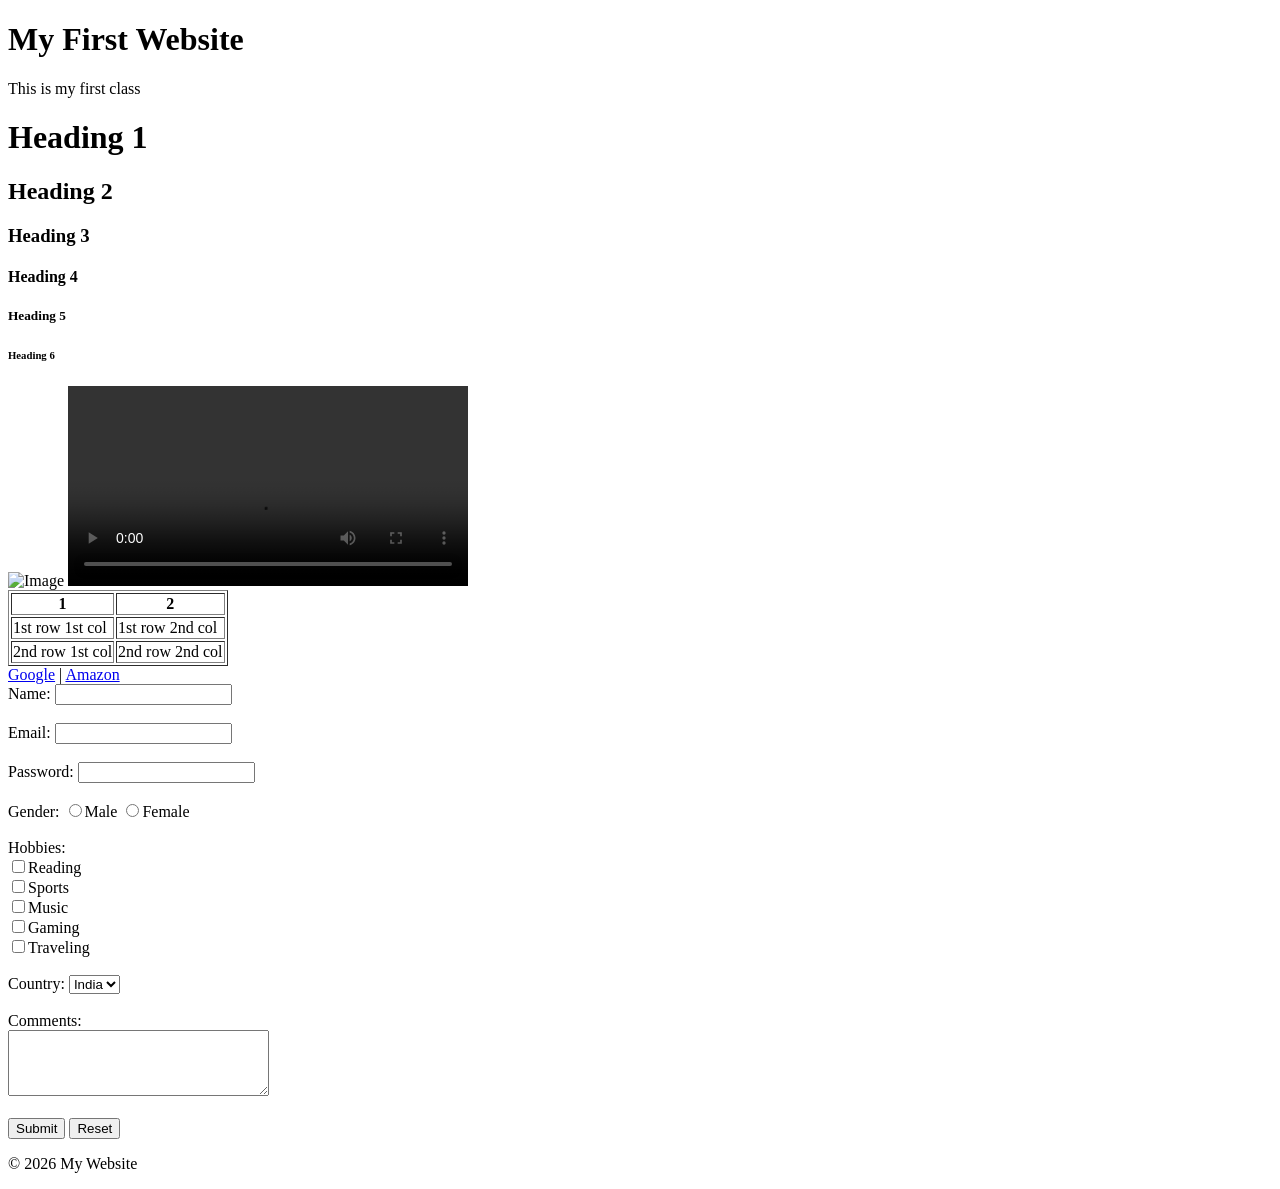
==== html/index.html @ b291990f "First commit" ====
<!DOCTYPE html>
<html>
<head>
<title>My Website</title>
</head>
<body>

<h1>My First Website</h1>

<p>This is my first class</p>

<h1>Heading 1</h1>
<h2>Heading 2</h2>
<h3>Heading 3</h3>
<h4>Heading 4</h4>
<h5>Heading 5</h5>
<h6>Heading 6</h6>

<img src="image.jpg" width="300" alt="Image">

<video controls width="400">
<source src="video.mp4" type="video/mp4">
</video>

<table border="1">
<tr><th>1</th><th>2</th></tr>
<tr><td>1st row 1st col</td><td>1st row 2nd col</td></tr>
<tr><td>2nd row 1st col</td><td>2nd row 2nd col</td></tr>
</table>

<nav>
<a href="https://google.com">Google</a> |
<a href="https://amazon.in">Amazon</a>
</nav>

<form>
<label>Name:</label>
<input type="text"><br><br>

<label>Email:</label>
<input type="email"><br><br>

<label>Password:</label>
<input type="password"><br><br>

<label>Gender:</label>
<input type="radio" name="gender">Male
<input type="radio" name="gender">Female
<br><br>

<label>Hobbies:</label><br>
<input type="checkbox">Reading<br>
<input type="checkbox">Sports<br>
<input type="checkbox">Music<br>
<input type="checkbox">Gaming<br>
<input type="checkbox">Traveling<br><br>

<label>Country:</label>
<select>
<option>India</option>
<option>USA</option>
<option>UK</option>
</select>
<br><br>

<label>Comments:</label><br>
<textarea rows="4" cols="30"></textarea>
<br><br>

<input type="submit" value="Submit">
<input type="reset" value="Reset">
</form>

<footer>
<p>&copy; 2026 My Website</p>
</footer>

</body>
</html>
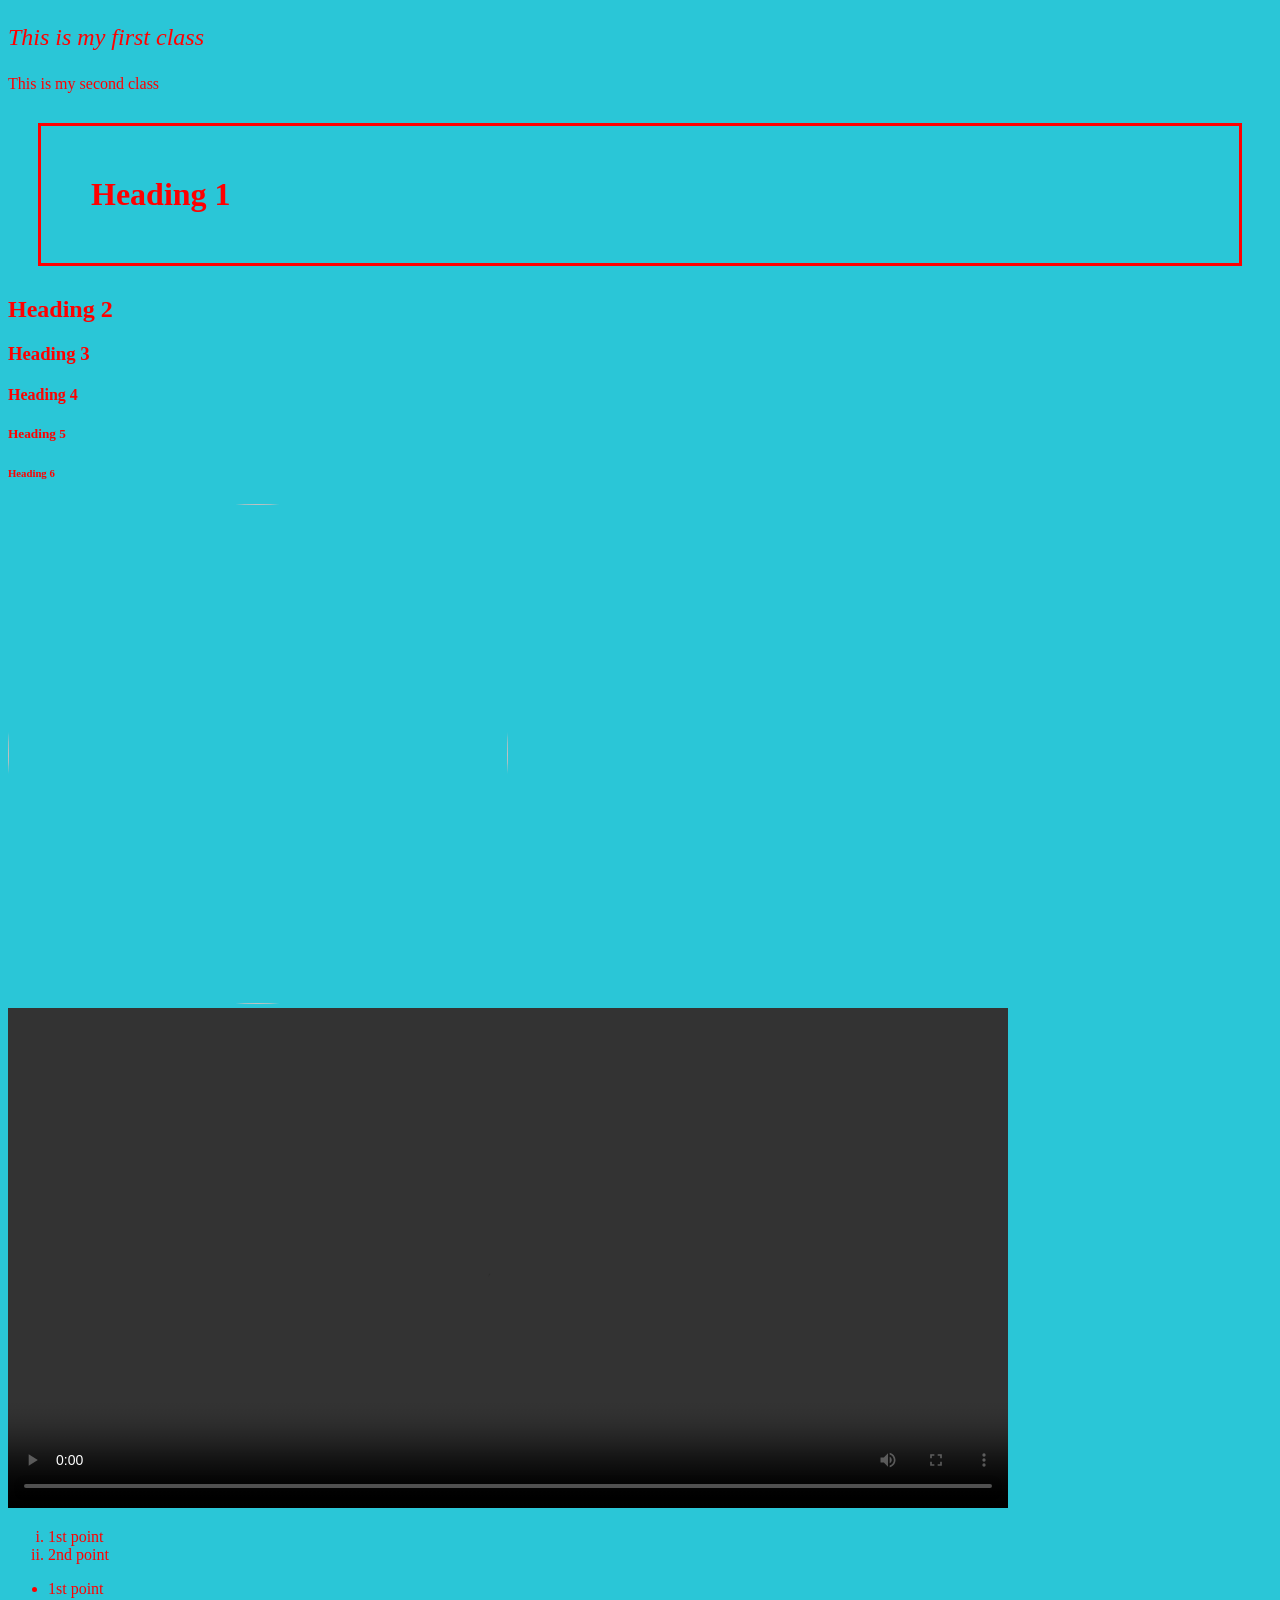
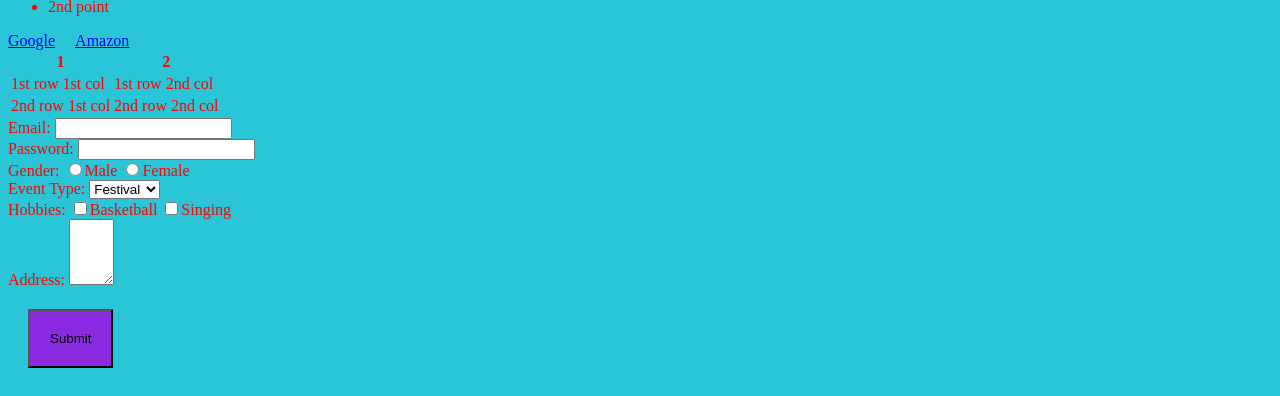
==== commit 7cd0268f: "CSS - Flexbox & grid" ====
--- a/html/index.html
+++ b/html/index.html
@@ -1,79 +1,80 @@
 <!DOCTYPE html>
 <html>
-<head>
-<title>My Website</title>
-</head>
-<body>
-
-<h1>My First Website</h1>
-
-<p>This is my first class</p>
-
-<h1>Heading 1</h1>
-<h2>Heading 2</h2>
-<h3>Heading 3</h3>
-<h4>Heading 4</h4>
-<h5>Heading 5</h5>
-<h6>Heading 6</h6>
-
-<img src="image.jpg" width="300" alt="Image">
-
-<video controls width="400">
-<source src="video.mp4" type="video/mp4">
-</video>
-
-<table border="1">
-<tr><th>1</th><th>2</th></tr>
-<tr><td>1st row 1st col</td><td>1st row 2nd col</td></tr>
-<tr><td>2nd row 1st col</td><td>2nd row 2nd col</td></tr>
-</table>
-
-<nav>
-<a href="https://google.com">Google</a> |
-<a href="https://amazon.in">Amazon</a>
-</nav>
-
-<form>
-<label>Name:</label>
-<input type="text"><br><br>
-
-<label>Email:</label>
-<input type="email"><br><br>
-
-<label>Password:</label>
-<input type="password"><br><br>
-
-<label>Gender:</label>
-<input type="radio" name="gender">Male
-<input type="radio" name="gender">Female
-<br><br>
-
-<label>Hobbies:</label><br>
-<input type="checkbox">Reading<br>
-<input type="checkbox">Sports<br>
-<input type="checkbox">Music<br>
-<input type="checkbox">Gaming<br>
-<input type="checkbox">Traveling<br><br>
-
-<label>Country:</label>
-<select>
-<option>India</option>
-<option>USA</option>
-<option>UK</option>
-</select>
-<br><br>
-
-<label>Comments:</label><br>
-<textarea rows="4" cols="30"></textarea>
-<br><br>
-
-<input type="submit" value="Submit">
-<input type="reset" value="Reset">
-</form>
-
-<footer>
-<p>&copy; 2026 My Website</p>
-</footer>
-
-</body>
+    <head>
+        <title>SV Website</title>
+        <link rel="stylesheet" href="JUNE06AN.css">
+    </head>
+    <!--Inline CSS-->
+    <body style="color:red;">
+        <p id="p1"class="group">This is my first class</p>
+        <p id="p2">This is my second class</p>
+        <h1>Heading 1</h1>
+        <h2 class="group">Heading 2</h2>
+        <h3>Heading 3</h3>
+        <h4>Heading 4</h4>
+        <h5>Heading 5</h5>
+        <h6>Heading 6</h6>
+        <img src="C:\Users\Sudhesi mithiran\Rx.jpeg">
+        <video controls>
+            <source src = "C:\Users\Sudhesi mithiran\rxvi.mp4">
+        </video>
+        <ol>
+            <li>1st point</li>
+            <li>2nd point</li>
+        </ol>
+        <ul>
+            <li>1st point</li>
+            <li>2nd point</li>
+        </ul>
+        <header></header>
+        <footer></footer>
+        <nav>
+            <a href="https://google.com">Google</a>
+            <a href="https://amazon.in">Amazon</a>
+        </nav>
+        <table>
+            <tr>
+                <th>1</th>
+                <th>2</th>
+            </tr>
+            <tr>
+                <td>1st row 1st col</td>
+                <td>1st row 2nd col</td>
+            </tr>
+            <tr>
+                <td>2nd row 1st col</td>
+                <td>2nd row 2nd col</td>
+            </tr>
+        </table>
+        <form>
+            <label>Email: </label>
+            <input type = "email"><br>
+            <label>Password: </label>
+            <input type = "password"><br>
+            <label>Gender: </label>
+            <input type = "radio" name = "gender">Male
+            <input type = "radio" name = "gender">Female<br>
+            <label>Event Type: </label>
+            <select>
+                <option>Festival</option>
+                <option>Birthday</option>
+                <option>Other</option>
+            </select><br>
+            <label>Hobbies: </label>
+            <input type = "checkbox" name = "hobbies">Basketball
+            <input type = "checkbox" name = "hobbies">Singing<br>
+            <label>Address: </label>
+            <textarea rows = "4" cols = "3"></textarea><br>
+            <button>Submit</button>
+            <div></div>
+        </form>
+        <div> 
+            <div></div>
+            <div></div>
+            <div></div>
+            <div></div>
+            <div></div>
+            <div></div>
+        </div>
+    </body>
 </html>
--- a/html/JUNE06AN.css
+++ b/html/JUNE06AN.css
@@ -0,0 +1,79 @@
+body{
+    
+
+
+    color: green;
+    background-color: rgb(42, 198, 215);
+}
+
+img{
+    height: 500px;
+    width: 500px;
+    border-radius: 500px;
+}
+video{
+    height: 500px;
+}
+ol{
+    list-style-type:lower-roman;
+}
+
+ul{
+    list-style-type: disc;
+}
+
+button{
+    background-color: blueviolet;
+    padding: 20px;
+    margin: 20px;
+}
+
+button:hover{
+    background-color: chocolate;
+}
+
+h1{
+    padding: 50px;
+    border: 3px solid red;
+    margin: 30px;
+}
+
+nav{
+    display: flex;
+    flex-direction: row;
+    gap: 20px;
+}
+#p1{
+    font-style: italic;
+}
+#p2{
+    font-style: normal;
+}
+
+.group{
+    font-size: x-large;
+    
+}
+
+.grid{
+    display: grid;
+    grid-template-columns: 33% 33% 33%;
+}
+/* #one{
+    grid-row: 1/2;
+}
+#two{
+    grid-row: 1/2;
+}
+#three{
+    grid-row: 1/2;
+}
+#four{
+    grid-row: 2/3;
+}
+#five{
+    grid-row: 2/3;
+}
+#six{
+    grid-row: 2/3;
+} */
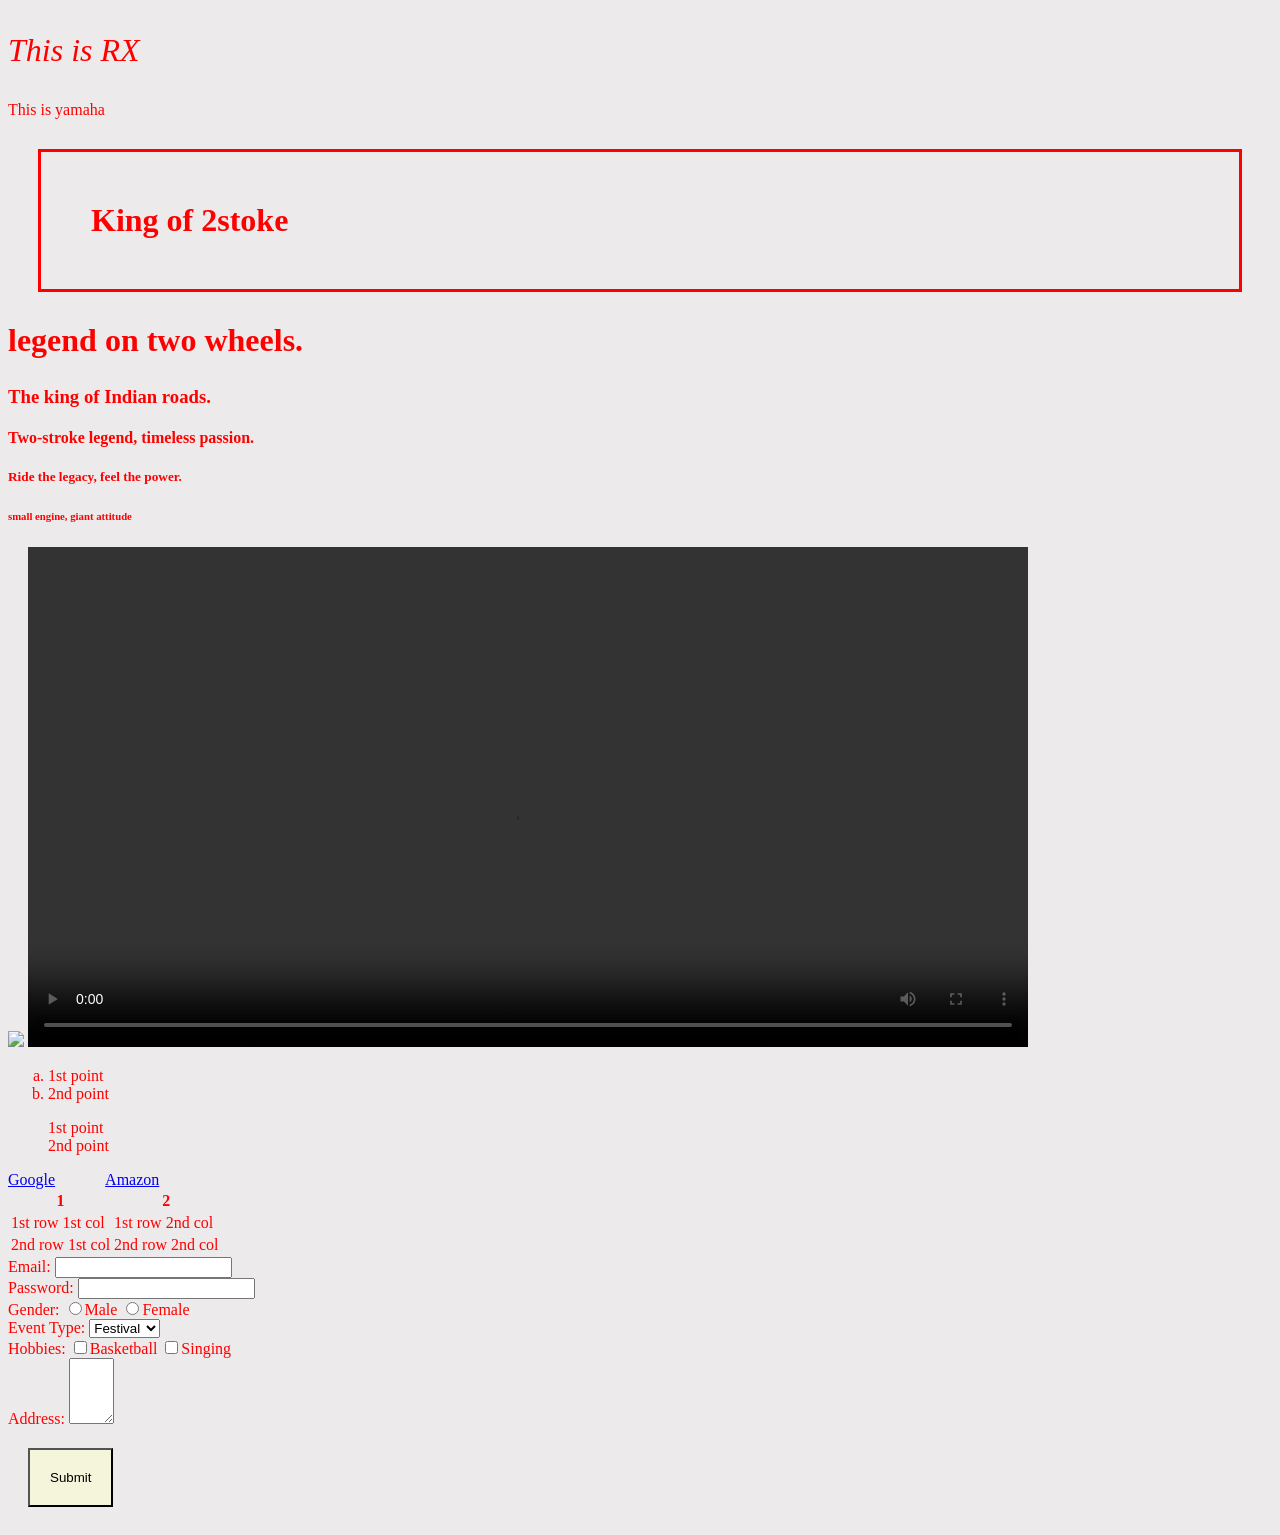
==== commit 66804a41: "Responisive Desgin" ====
--- a/html/index.html
+++ b/html/index.html
@@ -6,14 +6,14 @@
     </head>
     <!--Inline CSS-->
     <body style="color:red;">
-        <p id="p1"class="group">This is my first class</p>
-        <p id="p2">This is my second class</p>
-        <h1>Heading 1</h1>
-        <h2 class="group">Heading 2</h2>
-        <h3>Heading 3</h3>
-        <h4>Heading 4</h4>
-        <h5>Heading 5</h5>
-        <h6>Heading 6</h6>
+        <p id="p1"class="group">This is RX</p>
+        <p id="p2">This is yamaha</p>
+        <h1>King of 2stoke</h1>
+        <h2 class="group">legend on two wheels.</h2>
+        <h3>The king of Indian roads.</h3>
+        <h4>Two-stroke legend, timeless passion.</h4>
+        <h5>Ride the legacy, feel the power.</h5>
+        <h6>small engine, giant attitude</h6>
         <img src="C:\Users\Sudhesi mithiran\Rx.jpeg">
         <video controls>
             <source src = "C:\Users\Sudhesi mithiran\rxvi.mp4">
--- a/html/JUNE06AN.css
+++ b/html/JUNE06AN.css
@@ -1,79 +1,77 @@
-body{
-    
-
-
+body {
     color: green;
-    background-color: rgb(42, 198, 215);
+    background-color: rgb(236, 234, 234);
 }
 
-img{
-    height: 500px;
-    width: 500px;
-    border-radius: 500px;
+/* p {
+    font-size: xx-large;
+    font-family: 'Times New Roman', Times, serif;
+    font-style: italic;
+} */
+
+img {
+    height:auto;
+    width: 100%;
 }
-video{
-    height: 500px;
-}
-ol{
-    list-style-type:lower-roman;
+@media (min-width: 1024px){
+    img{
+        heigth:auto;
+        width: 100%;
+    }
 }
 
-ul{
-    list-style-type: disc;
+video {
+    height: 500px;
+    width: 1000px;
 }
 
-button{
-    background-color: blueviolet;
+ol {
+    list-style-type: lower-alpha;
+}
+
+ul {
+    list-style-type: none;
+}
+
+button {
+    background-color: beige;
     padding: 20px;
     margin: 20px;
 }
 
-button:hover{
-    background-color: chocolate;
+button:hover {
+    background-color: green;
 }
 
-h1{
+h1 {
     padding: 50px;
     border: 3px solid red;
     margin: 30px;
 }
 
-nav{
+nav {
     display: flex;
     flex-direction: row;
-    gap: 20px;
+    gap: 50px;
 }
-#p1{
+
+#p1 {
     font-style: italic;
 }
-#p2{
+
+#p2 {
     font-style: normal;
 }
 
-.group{
-    font-size: x-large;
-    
+.group {
+    font-size: xx-large;
 }
 
-.grid{
+
+@media(min-width: 1024px){
+
+.grid {
     display: grid;
     grid-template-columns: 33% 33% 33%;
 }
-/* #one{
-    grid-row: 1/2;
-}
-#two{
-    grid-row: 1/2;
-}
-#three{
-    grid-row: 1/2;
-}
-#four{
-    grid-row: 2/3;
-}
-#five{
-    grid-row: 2/3;
-}
-#six{
-    grid-row: 2/3;
-} */+}
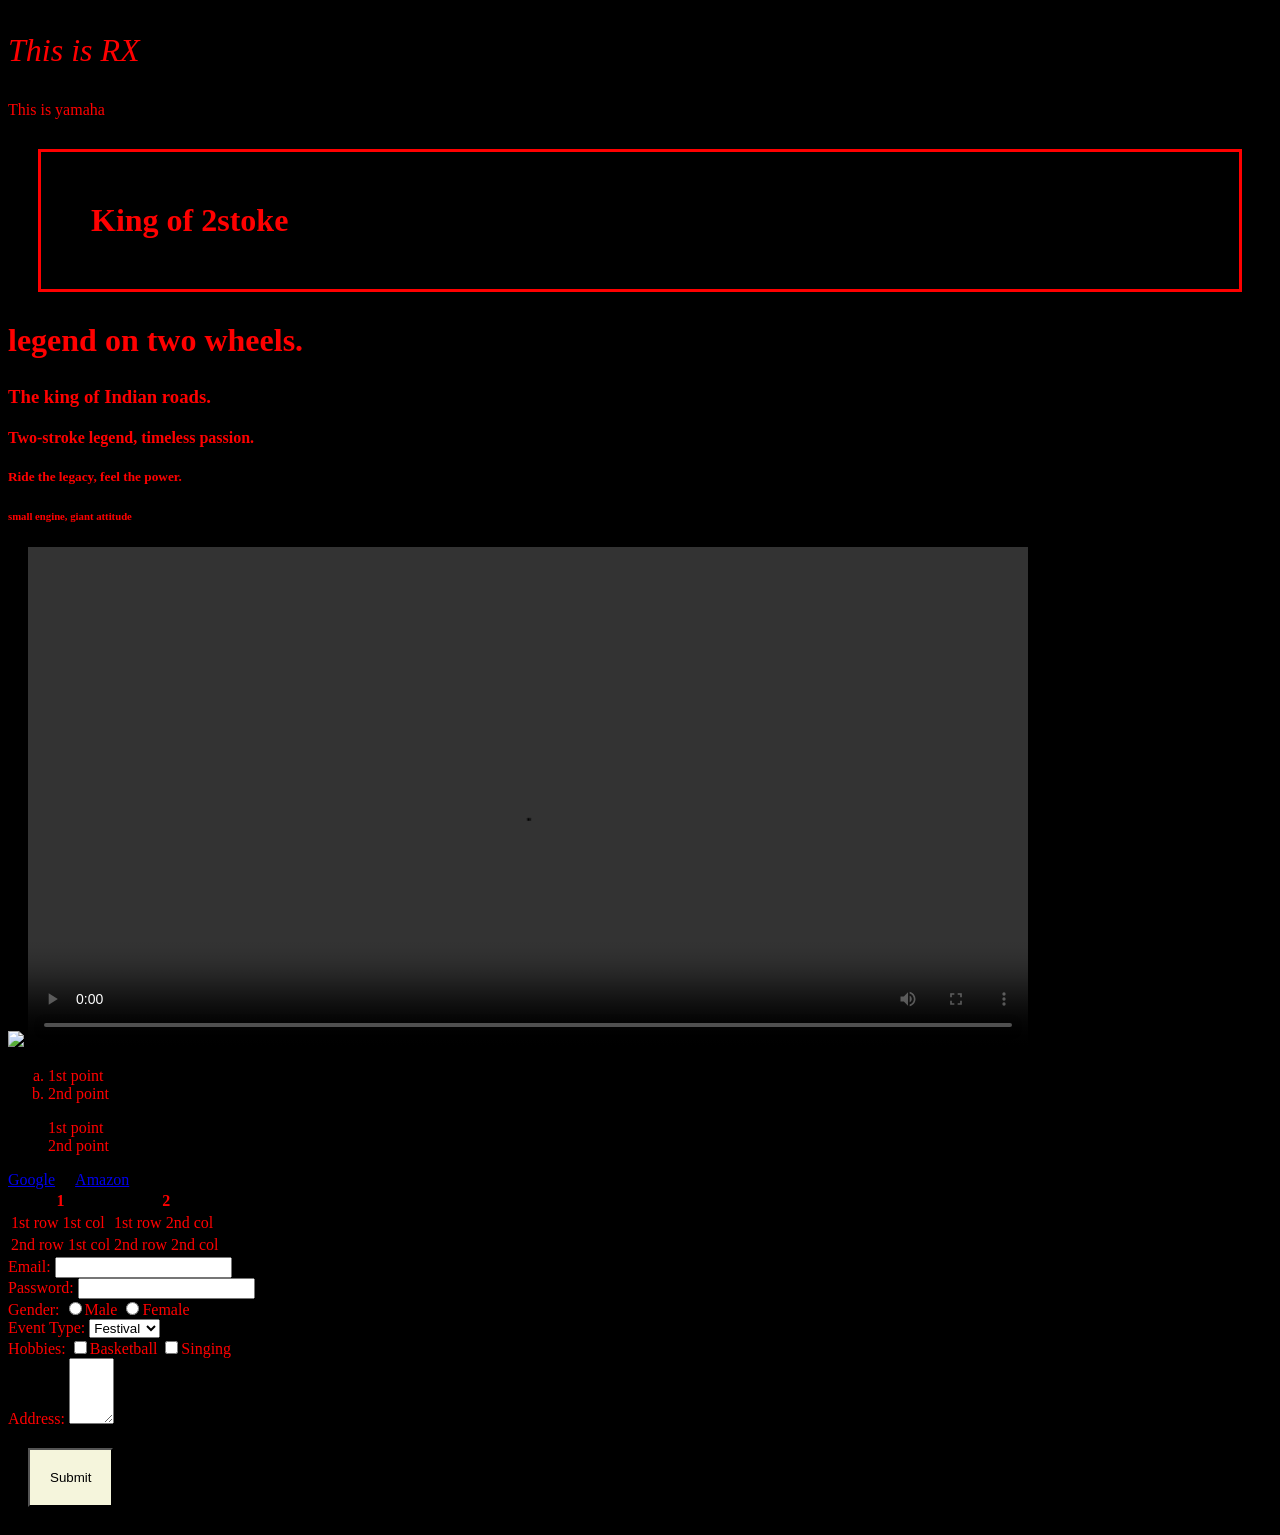
==== commit 4700e409: "JS" ====
--- a/html/index.html
+++ b/html/index.html
@@ -16,7 +16,8 @@
         <h6>small engine, giant attitude</h6>
         <img src="C:\Users\Sudhesi mithiran\Rx.jpeg">
         <video controls>
-            <source src = "C:\Users\Sudhesi mithiran\rxvi.mp4">
+            <source src = "C:\Users\Sudhesi mithiran\rxvi.mp4">git config --global user.name
+git config --global user.email
         </video>
         <ol>
             <li>1st point</li>
@@ -77,4 +78,10 @@
             <div></div>
         </div>
     </body>
+    <script>
+        console.log("Hello")
+    </script>
+
+
+
 </html>
--- a/html/JUNE06AN.css
+++ b/html/JUNE06AN.css
@@ -1,6 +1,6 @@
 body {
     color: green;
-    background-color: rgb(236, 234, 234);
+    background-color: black;
 }
 
 /* p {
@@ -12,12 +12,6 @@
 img {
     height:auto;
     width: 100%;
-}
-@media (min-width: 1024px){
-    img{
-        heigth:auto;
-        width: 100%;
-    }
 }
 
 video {
@@ -52,7 +46,7 @@
 nav {
     display: flex;
     flex-direction: row;
-    gap: 50px;
+    gap: 20px;
 }
 
 #p1 {
@@ -67,11 +61,7 @@
     font-size: xx-large;
 }
 
-
-@media(min-width: 1024px){
-
 .grid {
     display: grid;
     grid-template-columns: 33% 33% 33%;
-}
 }
